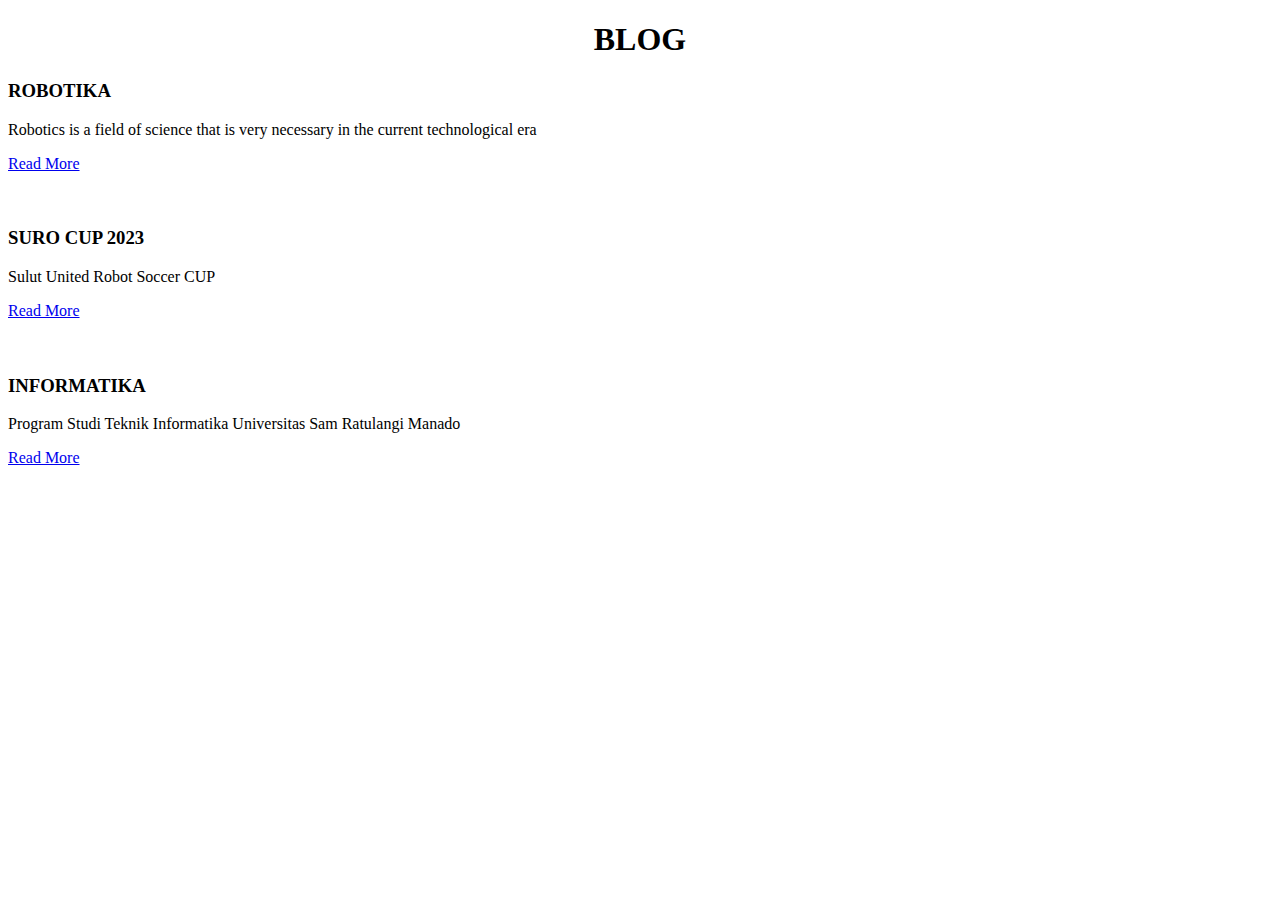
==== blog.html @ a7c8bcc9 "Add files via upload" ====
<!DOCTYPE html>
<html lang="en">
<head>
  <meta charset="UTF-8">
  <meta name="viewport" content="width=device-width, initial-scale=1.0">
  <title>Portfolio Website</title>
</head>
<body>
    <main>
        <section id="blog">
            <center><h1>BLOG</h1></center>
            <article>
              <h3><li>ROBOTIKA</li></h3>
              <p> Robotics is a field of science that is very necessary in the current technological era </p>
              <a href="hexittps://www.kominfo.go.id/content/detail/16567/pentingnya-teknologi-robotik-diterapkan-di-dunia-pendidikan/0/sorotan_media">Read More</a>
              <br><br><br>
              <h3><li>SURO CUP 2023</li></h3>
              <p> Sulut United Robot Soccer CUP </p>
              <a href="https://manadopost.jawapos.com/lifestyle-teknologi/283105862/menjalani-era-robot-generasi-muda-sulawesi-utara-dalam-kompetisi-sepak-bola-robotik">Read More</a>
              <br><br><br>
              <h3><li>INFORMATIKA</li></h3>
              <p> Program Studi Teknik Informatika Universitas Sam Ratulangi Manado </p>
              <a href="https://fatek.unsrat.ac.id/informatika/">Read More</a>
            </article>
          </section>
    </main>
</body>
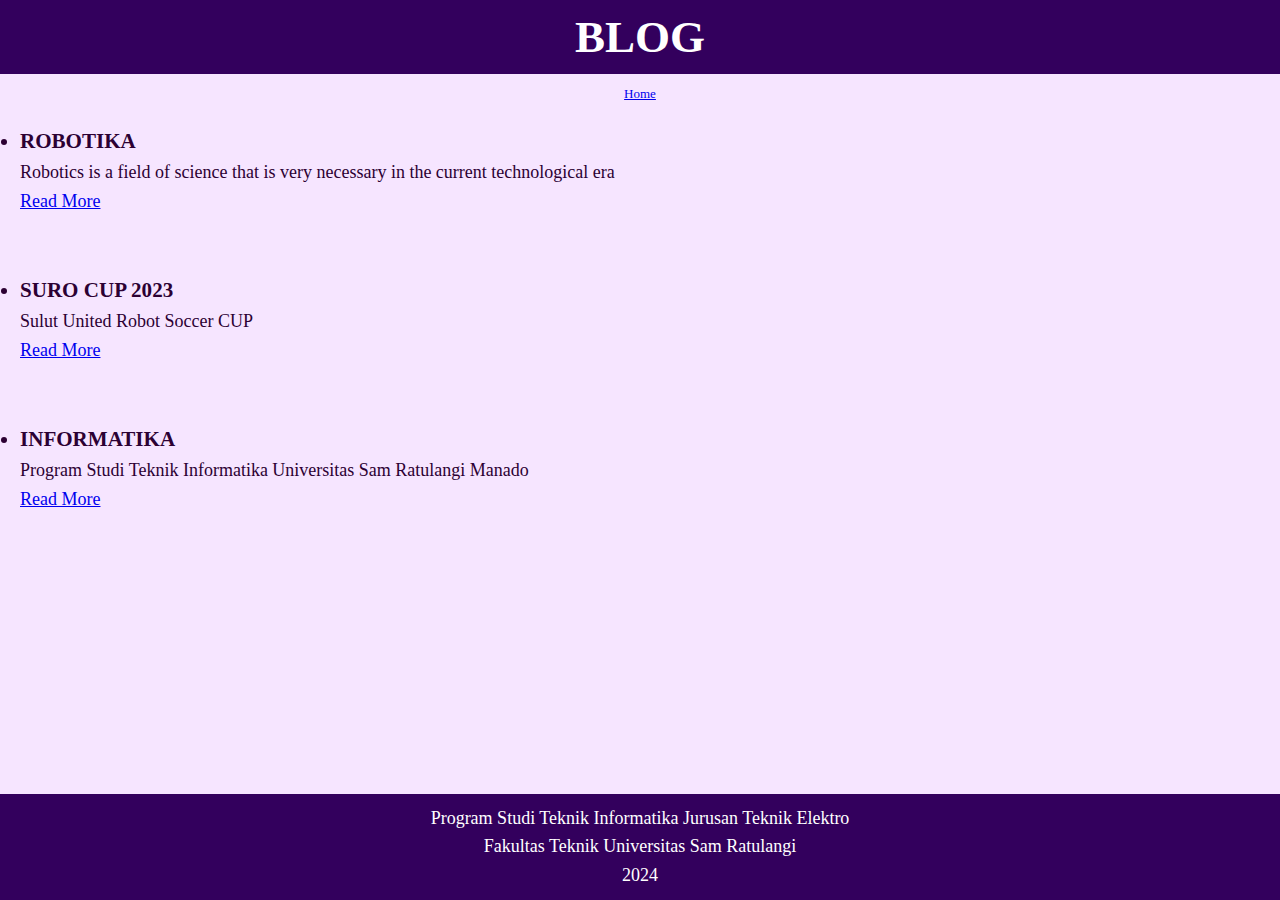
==== commit 8ee424ff: "Add files via upload" ====
--- a/blog.html
+++ b/blog.html
@@ -5,11 +5,15 @@
   <meta charset="UTF-8">
   <meta name="viewport" content="width=device-width, initial-scale=1.0">
   <title>Portfolio Website</title>
+  <link rel="stylesheet" href="./style/style.css">
 </head>
+<header><center><h1>BLOG</h1></center></header>
+<nav>
+  <a href="index.html">Home</a>
+</nav>
 <body>
     <main>
         <section id="blog">
-            <center><h1>BLOG</h1></center>
             <article>
               <h3><li>ROBOTIKA</li></h3>
               <p> Robotics is a field of science that is very necessary in the current technological era </p>
@@ -25,4 +29,11 @@
             </article>
           </section>
     </main>
-</body>+</body>
+<footer>
+  <center> 
+  <p> Program Studi Teknik Informatika Jurusan Teknik Elektro </p>
+  <p> Fakultas Teknik Universitas Sam Ratulangi </p>
+  <p> 2024 </p>
+  </center>
+</footer>--- a/style/style.css
+++ b/style/style.css
@@ -0,0 +1,101 @@
+* {
+    margin: 0;
+    padding: 0;
+    box-sizing: border-box;
+  }
+  
+  /* Body styles */
+  body {
+    font-family: Arial, sans-serif; 
+    line-height: 1.6;
+    background-color: #f6e5ff;
+    color: #2c0033;
+    margin: 0;
+    padding: 0;
+  }
+  
+  /* Header styles */
+  header {
+    background-color: #33005d;
+    color: #ffffff;
+    padding: 1px 0;
+    test-align: center;
+  }
+  
+  header h1 {
+    font-size: 2.5em;
+    margin: 0;
+    text-align: center;
+  }
+
+  
+  /* Navigation styles */
+  nav {
+    font-size:small;
+    color: rgb(47, 1, 60);
+    text-align: center;
+    margin-top: 10px;
+  }
+  
+  nav ul {
+    list-style-type: none;
+  }
+  
+  nav ul li {
+    display: inline;
+    margin-right: 20px;
+  }
+  
+  nav ul li a {
+    color: #fff;
+    text-decoration: none;
+    font-size: 1.2em;
+  }
+  
+  nav ul li a:hover {
+    text-decoration: underline;
+  }
+  
+  /* Main content styles */
+  
+    main {
+    padding: 20px;
+  }
+ 
+  section#home {
+    text-align: center;
+  }
+  
+  section#home h2 {
+    font-size: 2em;
+    margin-bottom: 10px;
+    border-radius: 30px;
+    border-top: #f6e5ff;
+    color:#2c0033;
+  }
+  
+  section#home p {
+    margin-bottom: 10px;
+  }
+  
+  section#home i {
+    font-style: italic;
+  }
+ 
+ 
+  body {
+    font-family:'Times New Roman', Times, serif;
+    font-size: 18px;
+
+  }
+  /* Footer styles */
+  footer {
+    text-align: center;
+    padding: 10px 0;
+    background-color: #33005d;
+    color: #ffffff;
+    position: fixed;
+    bottom: 0;
+    width: 100%;
+  }
+  